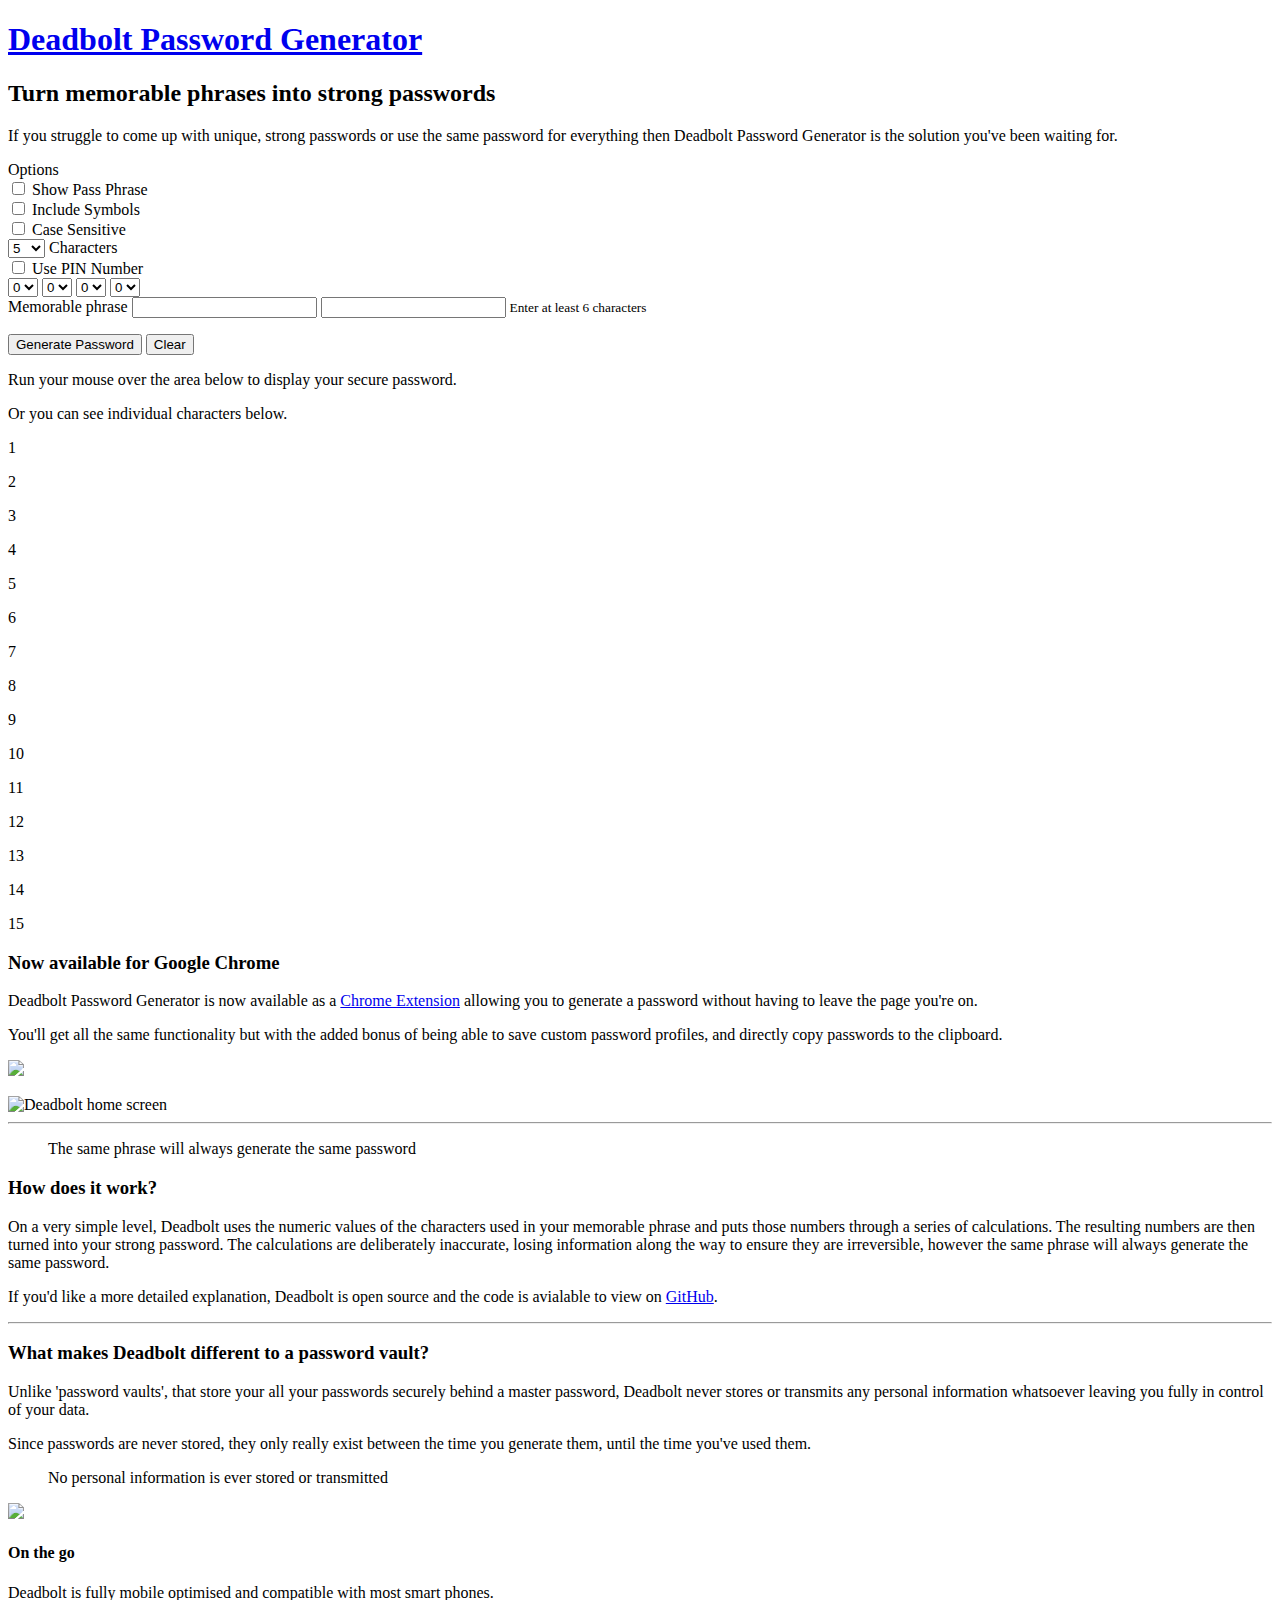
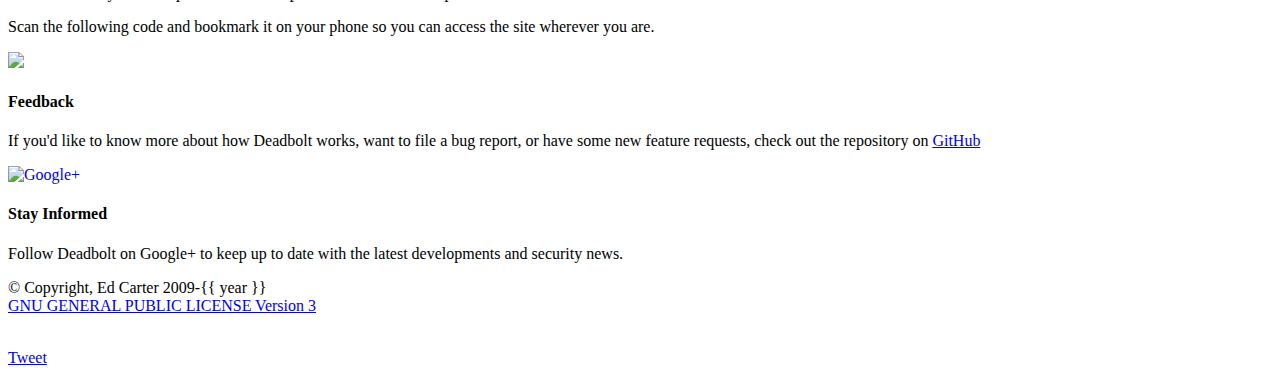
==== views/index.htm @ 01534e09 "Finalised design - beta stage" ====
﻿<!DOCTYPE html>
<html lang="en" itemscope itemtype="http://schema.org/Product">
<head>
    <meta charset="utf-8">
    <meta http-equiv="X-UA-Compatible" content="IE=edge">
    <meta name="viewport" content="width=device-width, initial-scale=1">
    <meta name="author" content="Ed Carter">
    <title>Deadbolt Password Generator</title>
    <meta name="keywords" content="password generator, random password generator, secure password generator, generate password, good passwords, random password, good password, online password generator, generate random password, password generators" />
    <meta name="description" content="Generate secure, strong passwords from a simple memorable pass phrase to enhance your Internet security and protect your privacy." />
    <link rel="icon" href="/favicon.ico" type="image/x-icon" />
    <link rel="shortcut icon" href="/favicon.ico" type="image/x-icon" />
    <link rel="alternate" type="application/rss+xml" title="Deadbolt Password Generator Security Blog" href="http://blog.deadboltpasswordgenerator.com/feeds/posts/default?alt=rss" />
    <link rel="canonical" href="http://www.deadboltpasswordgenerator.com" />
    <!-- Bootstrap core CSS -->
    <link href="/css/bootstrap.min.css" rel="stylesheet">
    <link href="/css/deadbolt.css" rel="stylesheet">
    <!-- HTML5 shim and Respond.js IE8 support of HTML5 elements and media queries -->
    <!--[if lt IE 9]>
      <script src="https://oss.maxcdn.com/libs/html5shiv/3.7.0/html5shiv.js"></script>
      <script src="https://oss.maxcdn.com/libs/respond.js/1.4.2/respond.min.js"></script>
    <![endif]-->
</head>
<body>
    <div class="navbar navbar-inverse" role="navigation">
        <div class="container">
            <div class="navbar-header">
                <h1><a href="/"><span itemprop="name">Deadbolt Password Generator</span></a></h1>
            </div>
        </div>
    </div>
    <div class="jumbotron">
        <div class="container">
            <h2 itemprop="description">Turn <strong>memorable phrases</strong> into <strong>strong passwords</strong></h2>
            <p>If you struggle to come up with unique, strong passwords or use the same password for everything then Deadbolt Password Generator is the solution you've been waiting for.</p>

        </div>
    </div>

    <div class="container adsense">
        <!-- Responsive Ad Unit -->
        <ins class="adsbygoogle"
             style="display:block"
             data-ad-client="ca-pub-9853312082400389"
             data-ad-slot="5309390888"
             data-ad-format="auto"></ins>
    </div>

    <div class="container">

        <div class="well">

            <div class="row">


                <div class="col-md-3">
                    <label>Options</label>
                    <div class="panel panel-default">
                        <div class="panel-body">

                            <div class="checkbox">
                                <label>
                                    <input type="checkbox" data-bind="checked: showPassPhrase, enable: !passwordGenerated()"> Show Pass Phrase
                                </label>
                            </div>
                            <div class="checkbox">
                                <label>
                                    <input type="checkbox" data-bind="checked: includeSymbols, enable: !passwordGenerated()"> Include Symbols
                                </label>
                            </div>
                            <div class="checkbox">
                                <label>
                                    <input type="checkbox" data-bind="checked: caseSensitive, enable: !passwordGenerated()"> Case Sensitive
                                </label>
                            </div>
                            <div class="form-group">
                                <select data-bind="value: characters, enable: !passwordGenerated()">
                                    <option>5</option>
                                    <option>6</option>
                                    <option>7</option>
                                    <option>8</option>
                                    <option>9</option>
                                    <option>10</option>
                                    <option>11</option>
                                    <option>12</option>
                                    <option>13</option>
                                    <option>14</option>
                                    <option>15</option>
                                </select>
                                Characters
                            </div>

                            <div class="checkbox">
                                <label>
                                    <input type="checkbox" data-bind="checked: usePinNumber, enable: !passwordGenerated()"> Use PIN Number
                                </label>
                            </div>
                            <div data-bind="visible: usePinNumber">
                                <div class="pinNumber">
                                    <select data-bind="value: pin1, enable: !passwordGenerated()">
                                        <option>0</option>
                                        <option>1</option>
                                        <option>2</option>
                                        <option>3</option>
                                        <option>4</option>
                                        <option>5</option>
                                        <option>6</option>
                                        <option>7</option>
                                        <option>8</option>
                                        <option>9</option>
                                    </select>
                                    <select data-bind="value: pin2, enable: !passwordGenerated()">
                                        <option>0</option>
                                        <option>1</option>
                                        <option>2</option>
                                        <option>3</option>
                                        <option>4</option>
                                        <option>5</option>
                                        <option>6</option>
                                        <option>7</option>
                                        <option>8</option>
                                        <option>9</option>
                                    </select>
                                    <select data-bind="value: pin3, enable: !passwordGenerated()">
                                        <option>0</option>
                                        <option>1</option>
                                        <option>2</option>
                                        <option>3</option>
                                        <option>4</option>
                                        <option>5</option>
                                        <option>6</option>
                                        <option>7</option>
                                        <option>8</option>
                                        <option>9</option>
                                    </select>
                                    <select data-bind="value: pin4, enable: !passwordGenerated()">
                                        <option>0</option>
                                        <option>1</option>
                                        <option>2</option>
                                        <option>3</option>
                                        <option>4</option>
                                        <option>5</option>
                                        <option>6</option>
                                        <option>7</option>
                                        <option>8</option>
                                        <option>9</option>
                                    </select>
                                </div>
                            </div>
                        </div>
                    </div>
                </div>
                <div class="col-md-9">
                    <div class="form-group">
                        <label for="memorablePhrase">Memorable phrase</label>
                        <input type="text" class="form-control" id="memorablePhrase" data-bind="valueUpdate: 'afterkeydown', value: memorablePhrase, visible: showPassPhrase, enable: !passwordGenerated()" />
                        <input type="password" class="form-control" id="memorablePhrase" data-bind="valueUpdate: 'afterkeydown', value: memorablePhrase, visible: !showPassPhrase(), enable: !passwordGenerated()" />
                        <small class="muted" data-bind="html: remainingChars, visible: !minPhraseLengthMet()">Enter at least 6 characters</small>
                    </div>
                    <p>
                        <button type="button" class="btn btn-primary" data-bind="visible: minPhraseLengthMet, click: generatePassword, enable: !passwordGenerated()">Generate Password</button>
                        <button type="button" class="btn btn-danger" data-bind="visible: passwordGenerated(), click: clearPassword">Clear</button>
                    </p>
                    <div id="encodedPasswordContainer" data-bind="fadeVisible: passwordGenerated">
                        <p class="hidden-sm hidden-xs">Run your mouse over the area below to display your secure password.</p>
                        <p><span data-bind="text: encodedPassword" class="passChars pwReveal" onmouseover="viewModel.raiseRevealEvent('full')"></span></p>
                        <p class="hidden-sm hidden-xs">Or you can see individual characters below.</p>
                        <div class="passChars">
                            <dl class="first"><dt>1</dt><dd data-bind="text: getPasswordCharacter(1)" class="pwReveal"></dd></dl>
                            <dl><dt>2</dt><dd data-bind="text: getPasswordCharacter(2)" class="pwReveal" onmouseover="viewModel.raiseRevealEvent('char')"></dd></dl>
                            <dl><dt>3</dt><dd data-bind="text: getPasswordCharacter(3)" class="pwReveal" onmouseover="viewModel.raiseRevealEvent('char')"></dd></dl>
                            <dl><dt>4</dt><dd data-bind="text: getPasswordCharacter(4)" class="pwReveal" onmouseover="viewModel.raiseRevealEvent('char')"></dd></dl>
                            <dl><dt>5</dt><dd data-bind="text: getPasswordCharacter(5)" class="pwReveal" onmouseover="viewModel.raiseRevealEvent('char')"></dd></dl>
                            <dl data-bind="visible: getPasswordCharacter(6) != ''"><dt>6</dt><dd data-bind="text: getPasswordCharacter(6)" class="pwReveal" onmouseover="viewModel.raiseRevealEvent('char')"></dd></dl>
                            <dl data-bind="visible: getPasswordCharacter(7) != ''"><dt>7</dt><dd data-bind="text: getPasswordCharacter(7)" class="pwReveal" onmouseover="viewModel.raiseRevealEvent('char')"></dd></dl>
                            <dl data-bind="visible: getPasswordCharacter(8) != ''"><dt>8</dt><dd data-bind="text: getPasswordCharacter(8)" class="pwReveal" onmouseover="viewModel.raiseRevealEvent('char')"></dd></dl>
                            <dl data-bind="visible: getPasswordCharacter(9) != ''"><dt>9</dt><dd data-bind="text: getPasswordCharacter(9)" class="pwReveal" onmouseover="viewModel.raiseRevealEvent('char')"></dd></dl>
                            <dl data-bind="visible: getPasswordCharacter(10) != ''"><dt>10</dt><dd data-bind="text: getPasswordCharacter(10)" class="pwReveal" onmouseover="viewModel.raiseRevealEvent('char')"></dd></dl>
                            <dl data-bind="visible: getPasswordCharacter(11) != ''"><dt>11</dt><dd data-bind="text: getPasswordCharacter(11)" class="pwReveal" onmouseover="viewModel.raiseRevealEvent('char')"></dd></dl>
                            <dl data-bind="visible: getPasswordCharacter(12) != ''"><dt>12</dt><dd data-bind="text: getPasswordCharacter(12)" class="pwReveal" onmouseover="viewModel.raiseRevealEvent('char')"></dd></dl>
                            <dl data-bind="visible: getPasswordCharacter(13) != ''"><dt>13</dt><dd data-bind="text: getPasswordCharacter(13)" class="pwReveal" onmouseover="viewModel.raiseRevealEvent('char')"></dd></dl>
                            <dl data-bind="visible: getPasswordCharacter(14) != ''"><dt>14</dt><dd data-bind="text: getPasswordCharacter(14)" class="pwReveal" onmouseover="viewModel.raiseRevealEvent('char')"></dd></dl>
                            <dl data-bind="visible: getPasswordCharacter(15) != ''"><dt>15</dt><dd data-bind="text: getPasswordCharacter(15)" class="pwReveal" onmouseover="viewModel.raiseRevealEvent('char')"></dd></dl>
                        </div>
                    </div>
                </div>
            </div>
        </div>

        <div class="row">
            <div class="col-md-7 col-sm-6">
                <h3>Now available for Google Chrome</h3>
                <p>
                    Deadbolt Password Generator is now available as a <a href="https://chrome.google.com/webstore/detail/deadbolt-password-generat/gmipahielflpaijgdkfailgmiloecolh" target="_blank">Chrome Extension</a> allowing you to generate a password without having to leave the page you're on.
</p>
                <p>You'll get all the same functionality but with the added bonus of being able to save custom password profiles, and directly copy passwords to the clipboard.</p>
                <p class="hidden-sm hidden-xs">
                    <a href="https://chrome.google.com/webstore/detail/deadbolt-password-generat/gmipahielflpaijgdkfailgmiloecolh" target="_blank">
                        <img itemprop="image" src="/images/available-in-the-chrome-web-store.png" class="img-responsive" />
                    </a>
                </p>
            </div>
            <div class="col-md-5 col-sm-6">
                <img class="img-responsive img-rounded" src="/images/screenshot-home.png" alt="Deadbolt home screen">
            </div>
        </div>

        <hr />

        <div class="row">
            <div class="col-md-5">
                <blockquote class="quote blockquote-reverse"><span class="text-muted">The</span> same phrase <span class="text-muted">will always generate the</span> same password</blockquote>
            </div>
            <div class="col-md-7">
                <h3>How does it work?</h3>
                <p>
                    On a very simple level, Deadbolt uses the numeric values of the characters used in your memorable phrase and puts those numbers through a series of calculations.
                    The resulting numbers are then turned into your strong password. The calculations are deliberately inaccurate, losing information along the way to ensure they are irreversible, however the same phrase will always generate the same password.
                </p>
                <p>If you'd like a more detailed explanation, Deadbolt is open source and the code is avialable to view on <a href="https://github.com/bittenbytailfly/deadbolt-password-generator-chrome-extension" target="_blank">GitHub</a>.</p>
            </div>

        </div>
        <hr />
        <div class="row">

            <div class="col-md-7">
                <h3>What makes Deadbolt different to a password vault?</h3>
                <p>
                    Unlike 'password vaults', that store your all your passwords securely behind a master password, Deadbolt never stores or transmits any personal information whatsoever leaving you fully in control of your data.
                </p>
                <p>Since passwords are never stored, they only really exist between the time you generate them, until the time you've used them.</p>
            </div>
            <div class="col-md-5">
                <blockquote class="quote">No personal information <span class="text-muted">is ever </span>stored or transmitted</blockquote>
            </div>
        </div>
    </div>

    <div class="container adsense">
        <!-- Responsive Text Ad Unit -->
        <ins class="adsbygoogle"
             style="display:block"
             data-ad-client="ca-pub-9853312082400389"
             data-ad-slot="8262857289"
             data-ad-format="auto"></ins>
    </div>

    <div class="footer">
        <div class="container">
            <div class="row">
                <div class="col-md-4 hidden-xs">
                    <div class="row">
                        <div class="col-md-3 col-sm-2 footer-icon"><p><img src="/images/qrcode.png" class="img-responsive img-rounded" /></p></div>
                        <div class="col-md-9 col-sm-10">
                            <h4>On the go</h4>
                            <p>Deadbolt is fully mobile optimised and compatible with most smart phones.</p>
                            <p>Scan the following code and bookmark it on your phone so you can access the site wherever you are.</p>
                        </div>
                    </div>
                </div>
                <div class="col-md-4">
                    <div class="row">
                        <div class="col-md-3 col-sm-2 footer-icon">
                        <p>
                            <a href="https://github.com/bittenbytailfly/deadbolt-password-generator-chrome-extension" target="_blank">
                                <img src="/images/github-mark-light-120px-plus.png" class="img-responsive img-rounded" />
                            </a></p></div>
                        <div class="col-md-9 col-sm-10">
                            <h4>Feedback</h4>
                            <p>If you'd like to know more about how Deadbolt works, want to file a bug report, or have some new feature requests, check out the repository on <a href="https://github.com/bittenbytailfly/deadbolt-password-generator-chrome-extension" target="_blank">GitHub</a></p>
                        </div>
                    </div>
                </div>
                <div class="col-md-4">
                    <div class="row">
                        <div class="col-md-3 col-sm-2 footer-icon">
                            <p>
                                <a href="//plus.google.com/110515526630987178798?prsrc=3"
                                   rel="publisher" target="_top" style="text-decoration:none;">
                                    <img src="//ssl.gstatic.com/images/icons/gplus-64.png" alt="Google+" style="border:0;width:64px;height:64px;" />
                                </a>
                            </p>
                        </div>
                        <div class="col-md-9 col-sm-10">
                            <h4>Stay Informed</h4>
                            <p>Follow Deadbolt on Google+ to keep up to date with the latest developments and security news.</p>
                        </div>
                    </div>
                </div>
            </div>

        </div>
    </div>

    <div id="social-buttons">
        <div class="container">

            <div class="row">
                <div class="col-md-4">
                    <p>
                        <div class="g-person" data-width="273" data-href="//plus.google.com/109880656819676198896" data-theme="dark" data-layout="landscape" data-showtagline="false" data-showcoverphoto="false" data-rel="author"></div>
                    </p>
                    <p>
                        &copy; Copyright, Ed Carter 2009-{{ year }}
                        <br />
                        <a href="http://www.gnu.org/licenses/" target="_blank">GNU GENERAL PUBLIC LICENSE Version 3</a>
                    </p>
                </div><div class="col-md-4">
                    <p>
                        <div class="g-plusone" data-annotation="inline" data-width="300" data-href="http://www.deadboltpasswordgenerator.com"></div>
                        <br />
                        <a href="https://twitter.com/share" class="twitter-share-button" data-url="http://www.deadboltpasswordgenerator.com" data-via="bittenbytailfly">Tweet</a>
                        <div id="fb-root"></div>
                        <div class="fb-like" data-href="http://www.deadboltpasswordgenerator.com/" data-send="false" data-layout="button_count" data-show-faces="false"></div>
                    </p>
                </div>
            </div>


        </div>
    </div>
    <script src="/js/knockout-3.0.0.js"></script>
    <script src="//ajax.googleapis.com/ajax/libs/jquery/1.11.0/jquery.min.js"></script>
    <script src="//ajax.googleapis.com/ajax/libs/jqueryui/1.10.4/jquery-ui.min.js"></script>
    <script src="/js/socialbuttons.js"></script>
    <script src="/js/deadbolt.js"></script>
    <script async src="//pagead2.googlesyndication.com/pagead/js/adsbygoogle.js"></script>
    <script src="/js/deadbolt-ui.js"></script>
</body>
</html>
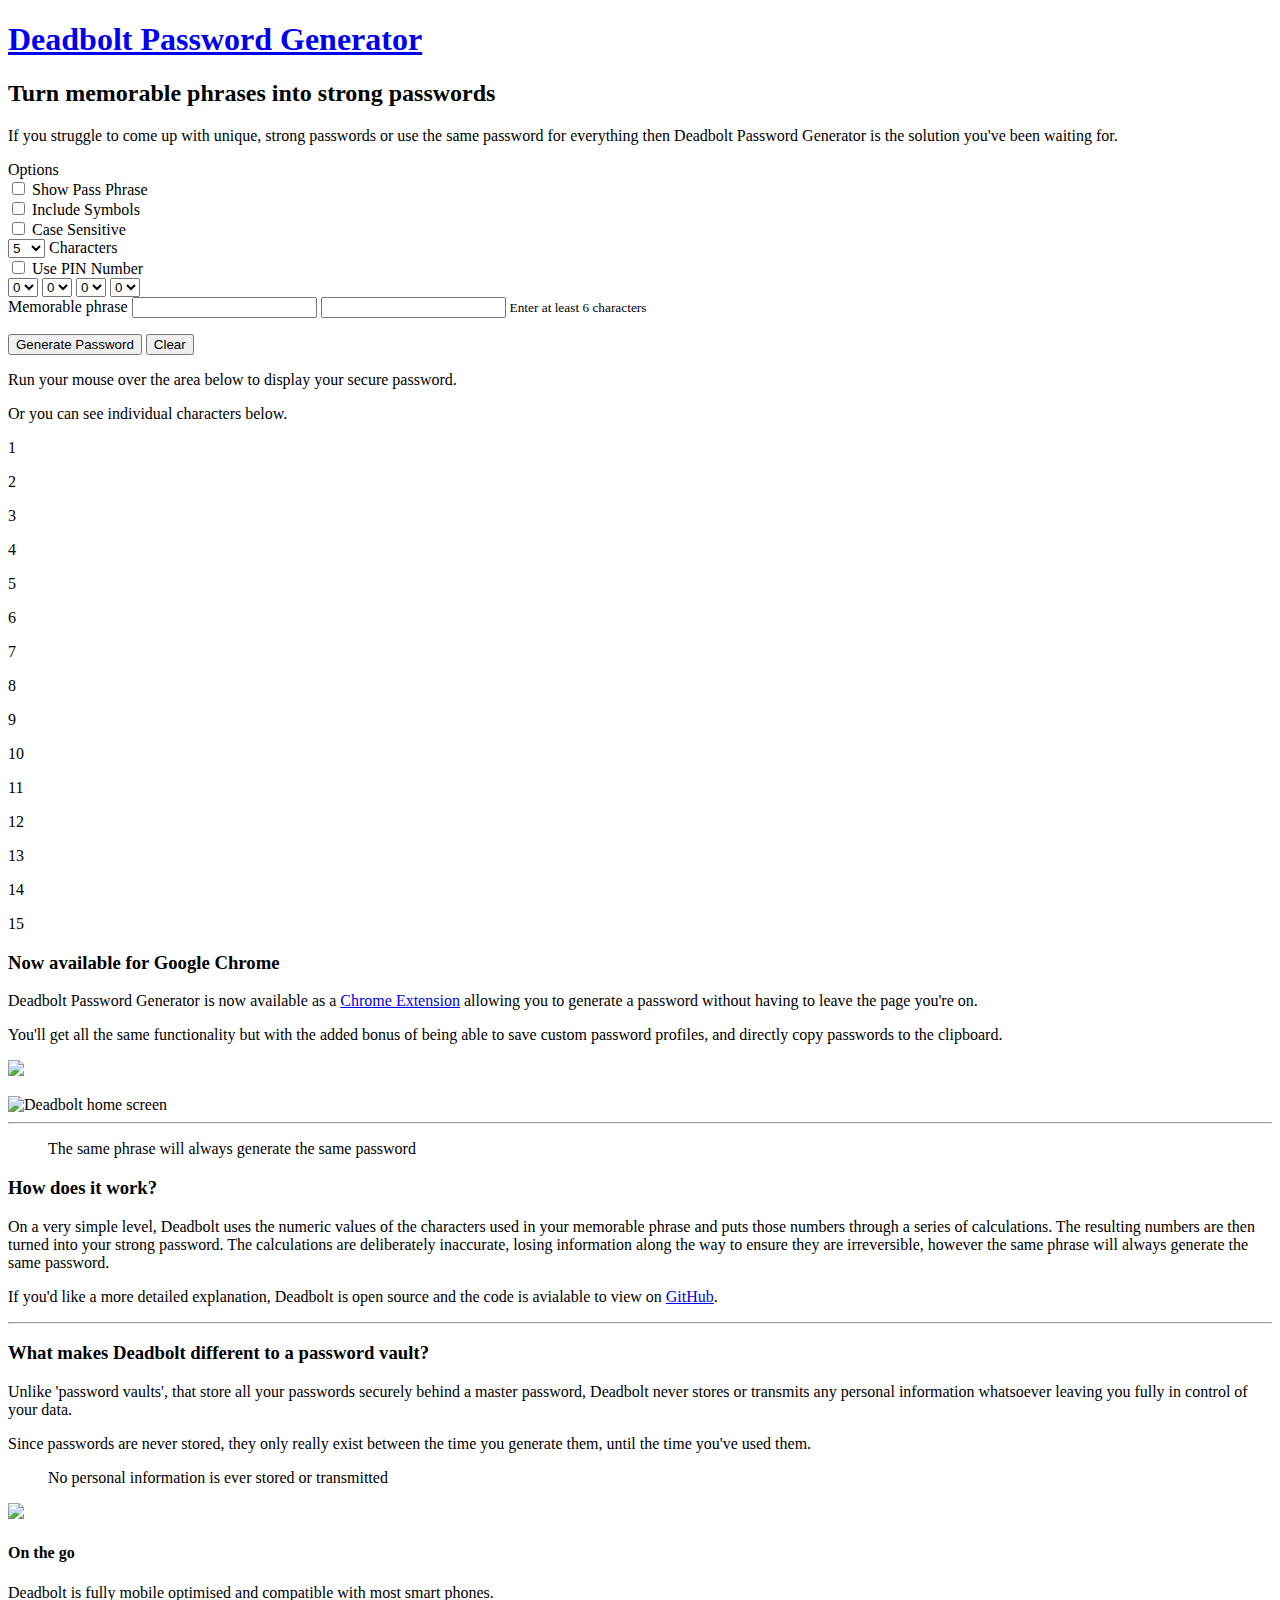
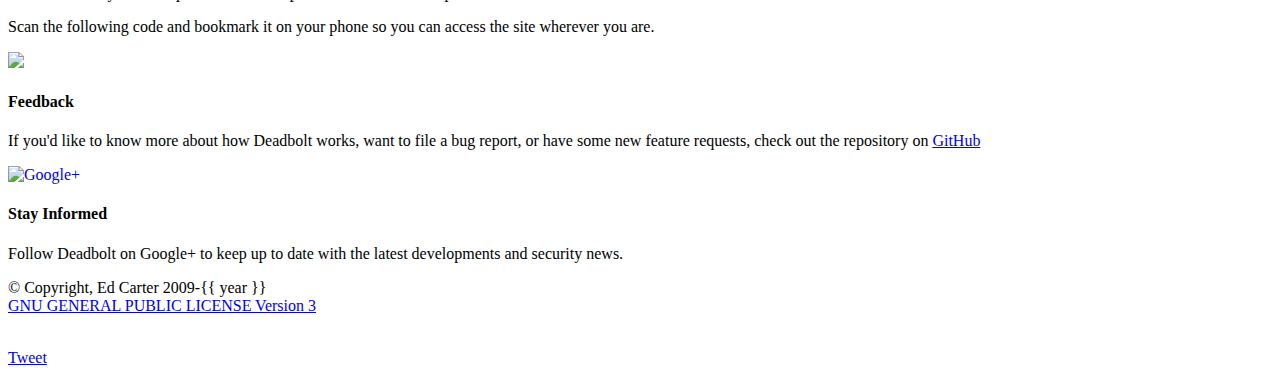
==== commit 1de2487c: "Minor tweaks" ====
--- a/views/index.htm
+++ b/views/index.htm
@@ -196,12 +196,12 @@
                 <p>You'll get all the same functionality but with the added bonus of being able to save custom password profiles, and directly copy passwords to the clipboard.</p>
                 <p class="hidden-sm hidden-xs">
                     <a href="https://chrome.google.com/webstore/detail/deadbolt-password-generat/gmipahielflpaijgdkfailgmiloecolh" target="_blank">
-                        <img itemprop="image" src="/images/available-in-the-chrome-web-store.png" class="img-responsive" />
+                        <img src="/images/available-in-the-chrome-web-store.png" class="img-responsive" />
                     </a>
                 </p>
             </div>
             <div class="col-md-5 col-sm-6">
-                <img class="img-responsive img-rounded" src="/images/screenshot-home.png" alt="Deadbolt home screen">
+                <img itemprop="image" class="img-responsive img-rounded" src="/images/screenshot-home.png" alt="Deadbolt home screen">
             </div>
         </div>
 
@@ -227,7 +227,7 @@
             <div class="col-md-7">
                 <h3>What makes Deadbolt different to a password vault?</h3>
                 <p>
-                    Unlike 'password vaults', that store your all your passwords securely behind a master password, Deadbolt never stores or transmits any personal information whatsoever leaving you fully in control of your data.
+                    Unlike 'password vaults', that store all your passwords securely behind a master password, Deadbolt never stores or transmits any personal information whatsoever leaving you fully in control of your data.
                 </p>
                 <p>Since passwords are never stored, they only really exist between the time you generate them, until the time you've used them.</p>
             </div>
@@ -310,7 +310,7 @@
                     <p>
                         <div class="g-plusone" data-annotation="inline" data-width="300" data-href="http://www.deadboltpasswordgenerator.com"></div>
                         <br />
-                        <a href="https://twitter.com/share" class="twitter-share-button" data-url="http://www.deadboltpasswordgenerator.com" data-via="bittenbytailfly">Tweet</a>
+                        <a href="https://twitter.com/share" class="twitter-share-button" data-url="http://www.deadboltpasswordgenerator.com" data-text="Turn memorable phrases into strong passwords with Deadbolt Password Generator">Tweet</a>
                         <div id="fb-root"></div>
                         <div class="fb-like" data-href="http://www.deadboltpasswordgenerator.com/" data-send="false" data-layout="button_count" data-show-faces="false"></div>
                     </p>
@@ -328,4 +328,4 @@
     <script async src="//pagead2.googlesyndication.com/pagead/js/adsbygoogle.js"></script>
     <script src="/js/deadbolt-ui.js"></script>
 </body>
-</html>
+</html>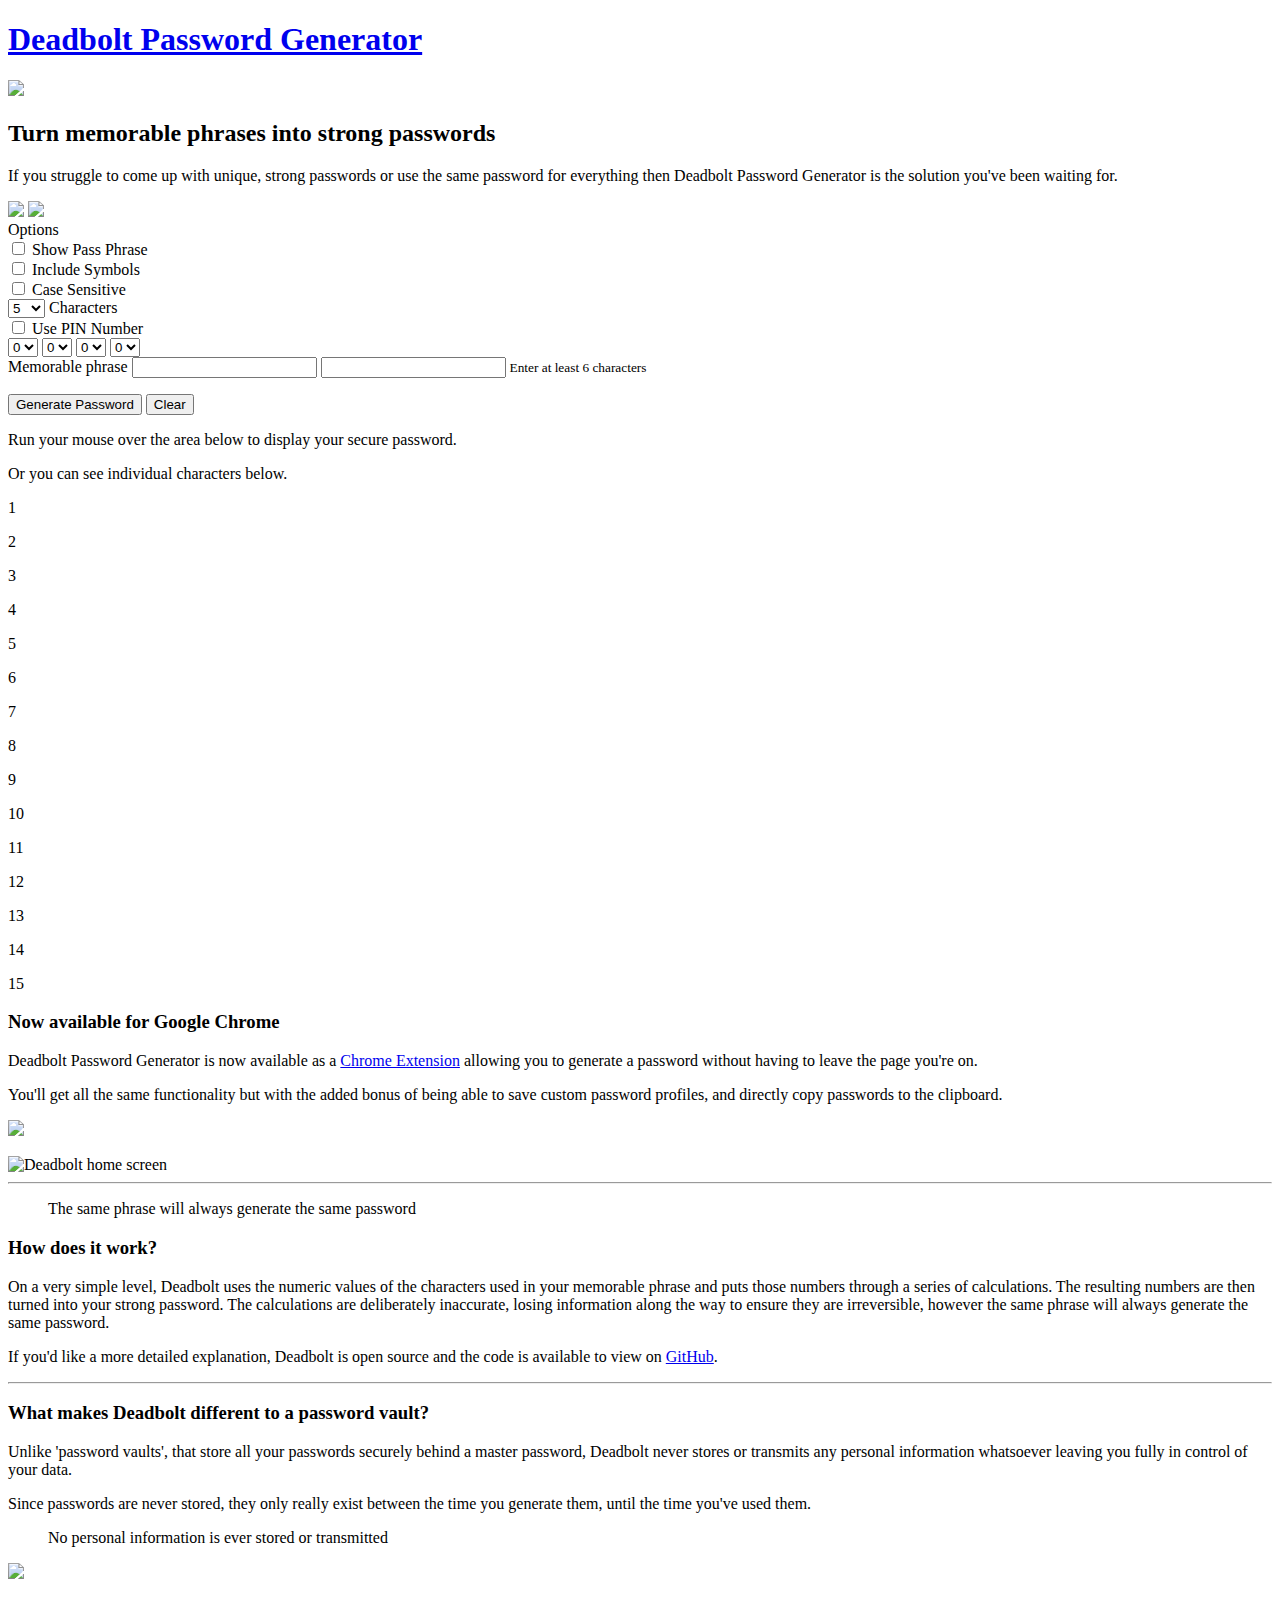
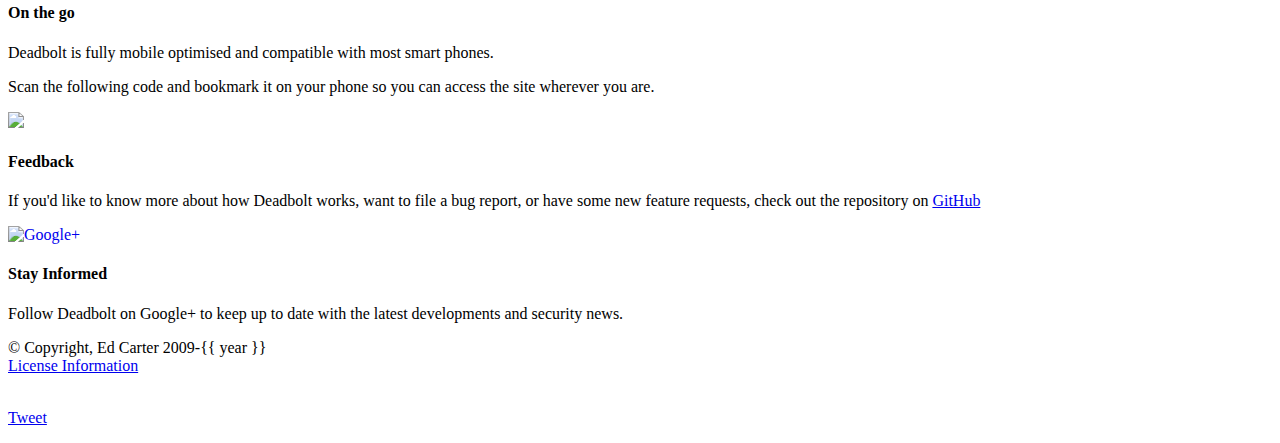
==== commit 9d774928: "Fixed a typo on the home page. Added a license information page." ====
--- a/views/index.htm
+++ b/views/index.htm
@@ -31,9 +31,19 @@
     </div>
     <div class="jumbotron">
         <div class="container">
-            <h2 itemprop="description">Turn <strong>memorable phrases</strong> into <strong>strong passwords</strong></h2>
-            <p>If you struggle to come up with unique, strong passwords or use the same password for everything then Deadbolt Password Generator is the solution you've been waiting for.</p>
-
+            <div class="row">
+                <div class="col-md-5 hidden-sm hidden-xs">
+                    <img src="/images/autofill-plus-mobile.png" class="img-responsive img-rounded" />
+                </div>
+                <div class="col-md-7">
+                    <h2 itemprop="description">Turn <strong>memorable phrases</strong> into <strong>strong passwords</strong></h2>
+                    <p>If you struggle to come up with unique, strong passwords or use the same password for everything then Deadbolt Password Generator is the solution you've been waiting for.</p>
+                    <div>
+                        <a href="https://play.google.com/store/apps/details?id=com.bittenbytailfly.deadboltpasswordgenerator" target="_blank"><img src="/images/available-in-the-play-store.png" height="50" /></a>
+                        <a href="https://chrome.google.com/webstore/detail/deadbolt-password-generat/gmipahielflpaijgdkfailgmiloecolh" target="_blank"><img src="/images/available-in-the-chrome-web-store.png" height="50" /></a>
+                    </div>
+                </div>
+            </div>
         </div>
     </div>
 
@@ -217,7 +227,7 @@
                     On a very simple level, Deadbolt uses the numeric values of the characters used in your memorable phrase and puts those numbers through a series of calculations.
                     The resulting numbers are then turned into your strong password. The calculations are deliberately inaccurate, losing information along the way to ensure they are irreversible, however the same phrase will always generate the same password.
                 </p>
-                <p>If you'd like a more detailed explanation, Deadbolt is open source and the code is avialable to view on <a href="https://github.com/bittenbytailfly/deadbolt-password-generator-chrome-extension" target="_blank">GitHub</a>.</p>
+                <p>If you'd like a more detailed explanation, Deadbolt is open source and the code is available to view on <a href="https://github.com/bittenbytailfly/deadbolt-password-generator-chrome-extension" target="_blank">GitHub</a>.</p>
             </div>
 
         </div>
@@ -304,7 +314,7 @@
                     <p>
                         &copy; Copyright, Ed Carter 2009-{{ year }}
                         <br />
-                        <a href="http://www.gnu.org/licenses/" target="_blank">GNU GENERAL PUBLIC LICENSE Version 3</a>
+                        <a href="/license-information">License Information</a>
                     </p>
                 </div><div class="col-md-4">
                     <p>
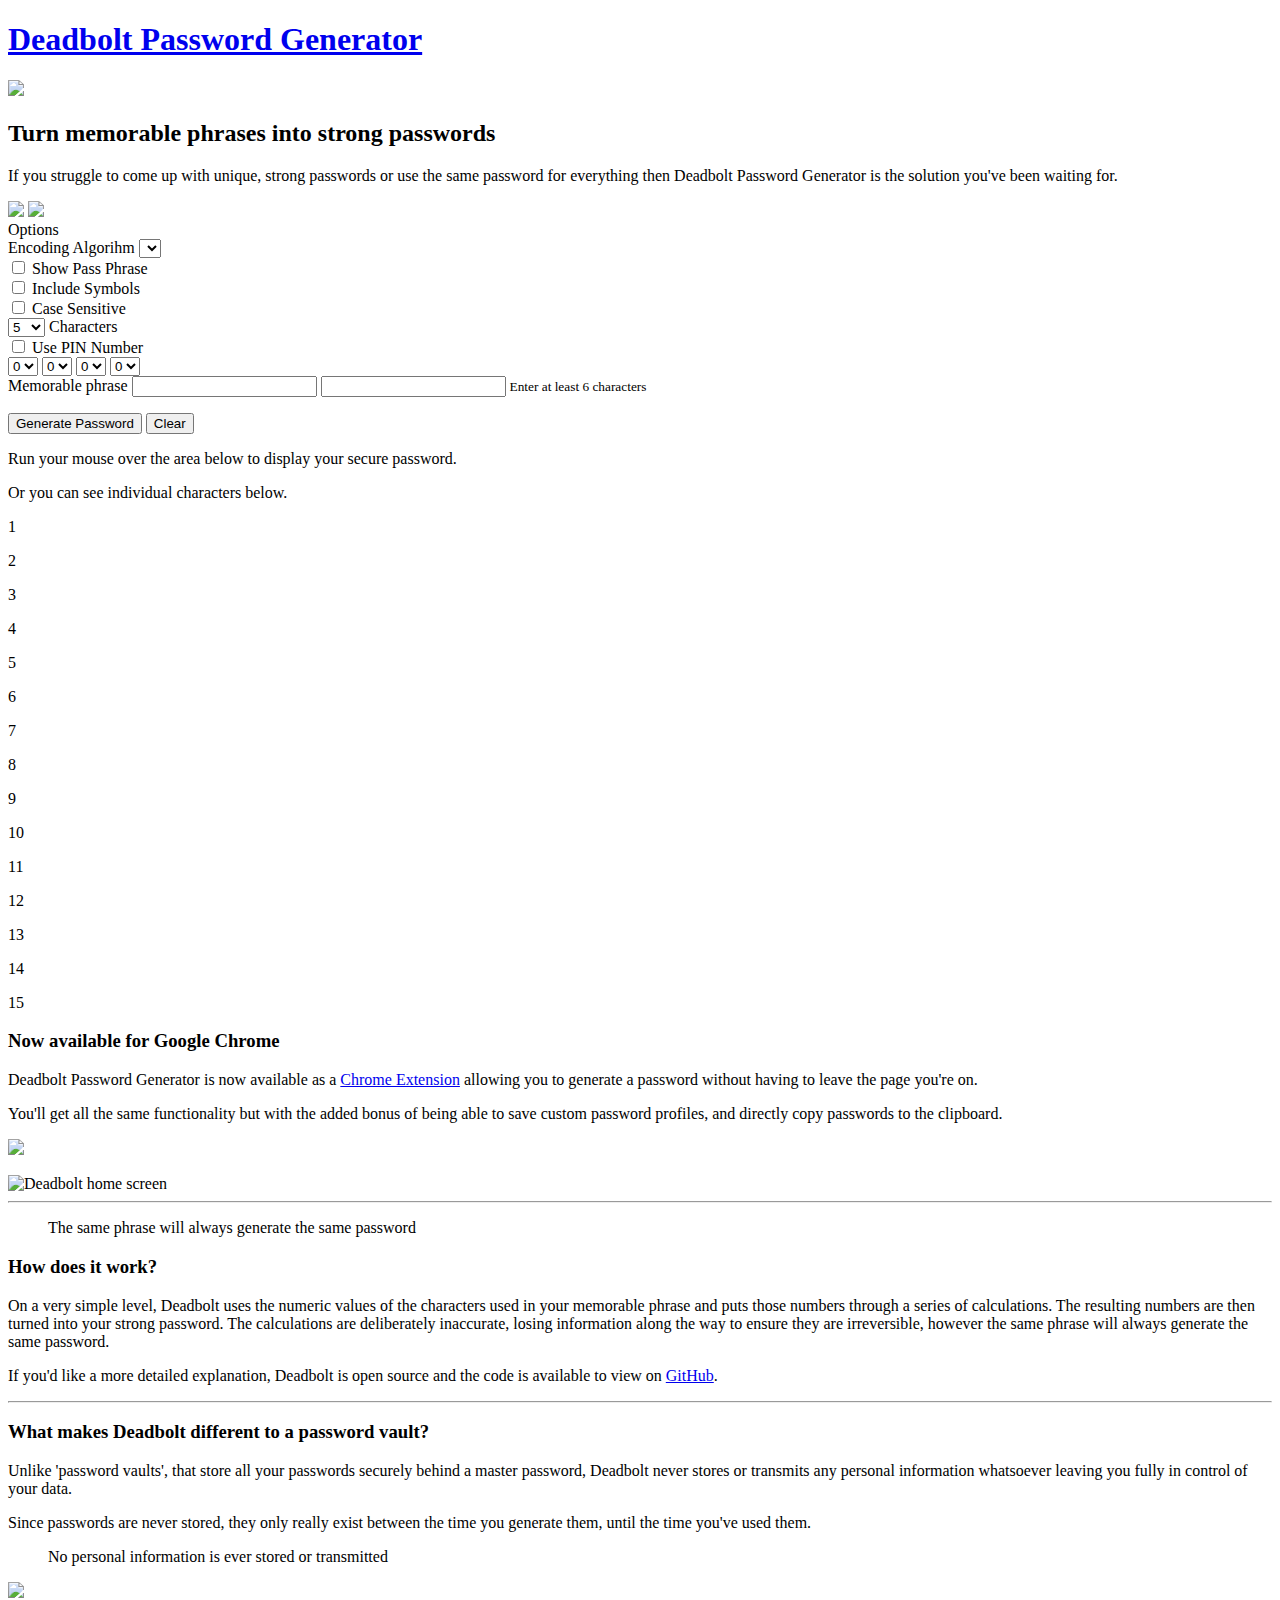
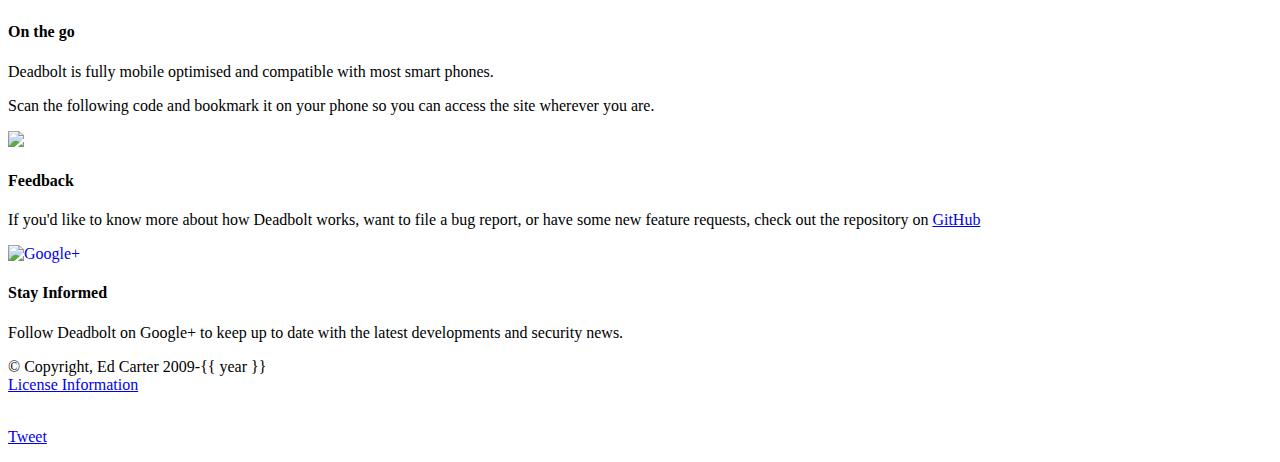
==== commit a9ac68b4: "Allow switching between encoding algoritmhms (closes #4)" ====
--- a/views/index.htm
+++ b/views/index.htm
@@ -62,11 +62,19 @@
 
             <div class="row">
 
-
                 <div class="col-md-3">
                     <label>Options</label>
                     <div class="panel panel-default">
                         <div class="panel-body">
+
+                            <div class="form-group">
+                                <label for="encodeEngine">Encoding Algorihm</label>
+                                <select id="encodeEngine" data-bind="options: encodeEngines,
+                                   optionsText: 'name',
+                                   optionsValue: 'id',
+                                   value: selectedEngineId,
+                                   enable: !passwordGenerated()"></select>
+                            </div>
 
                             <div class="checkbox">
                                 <label>
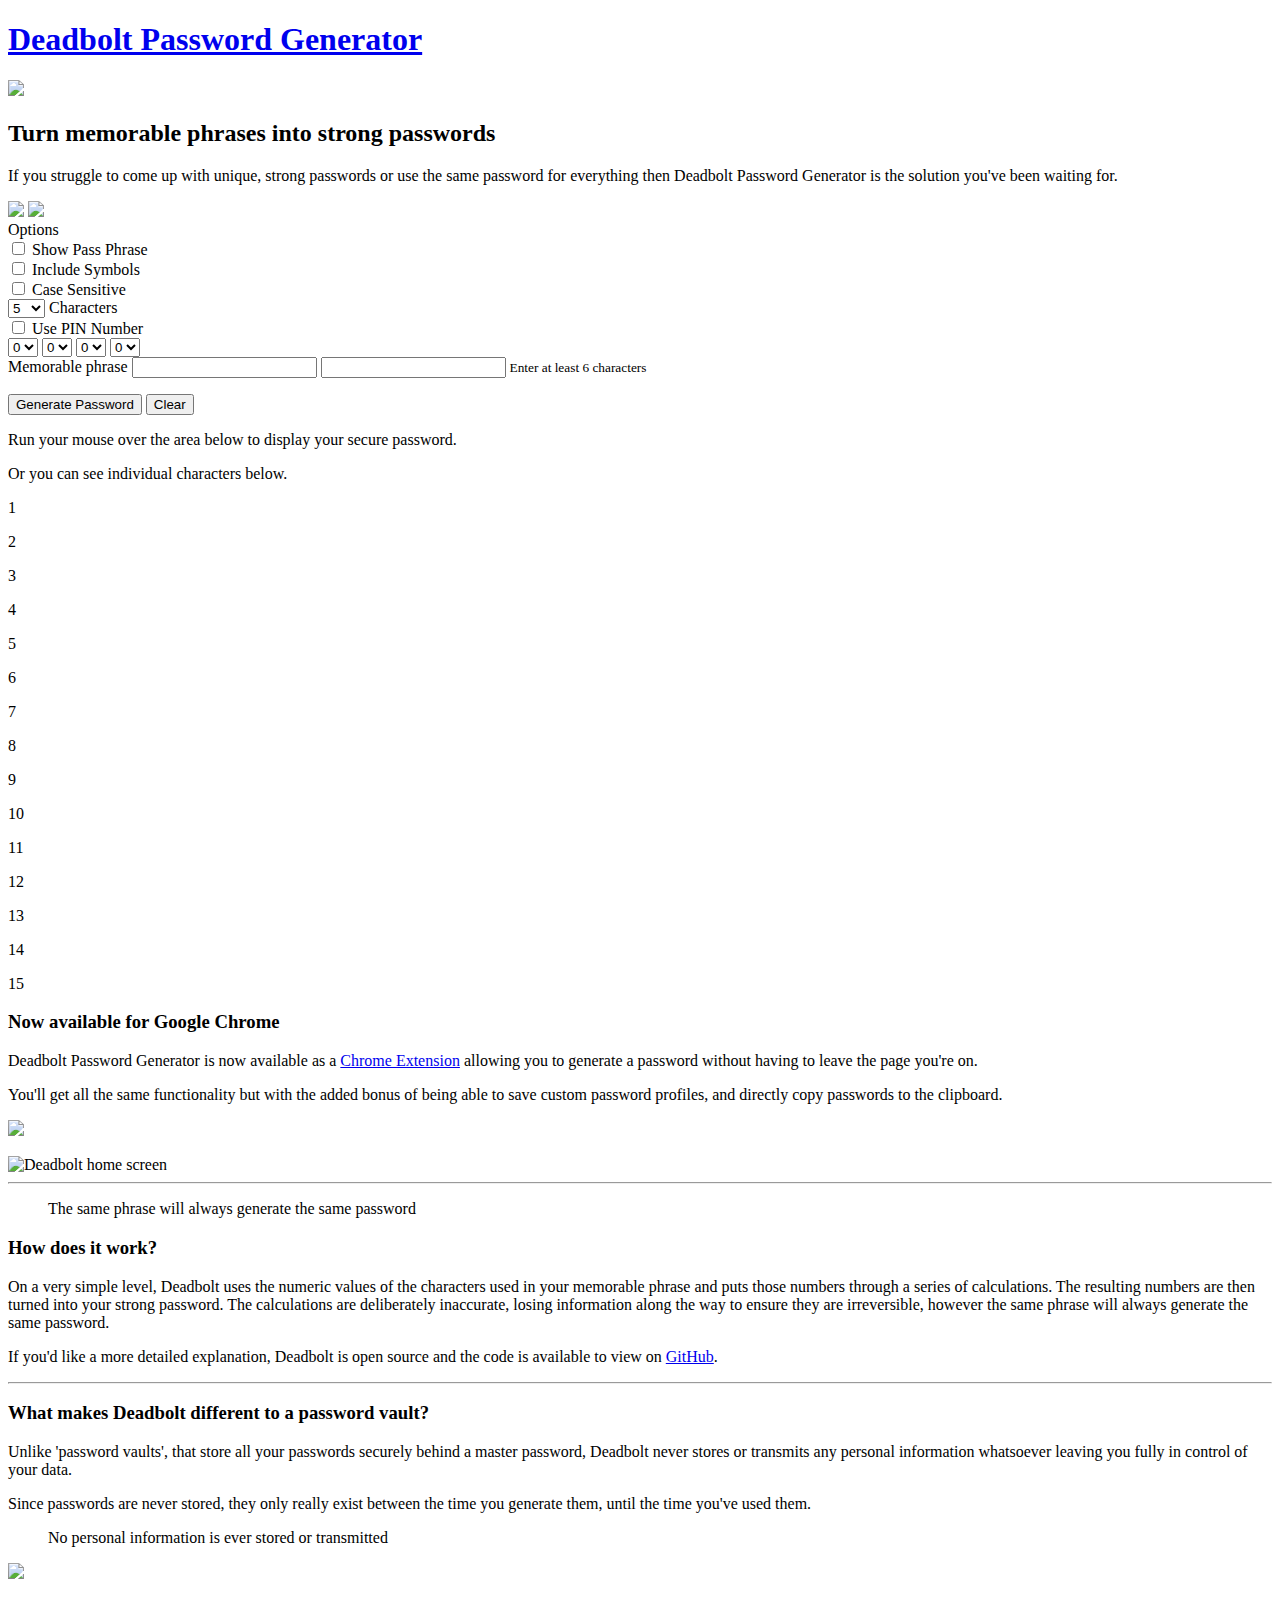
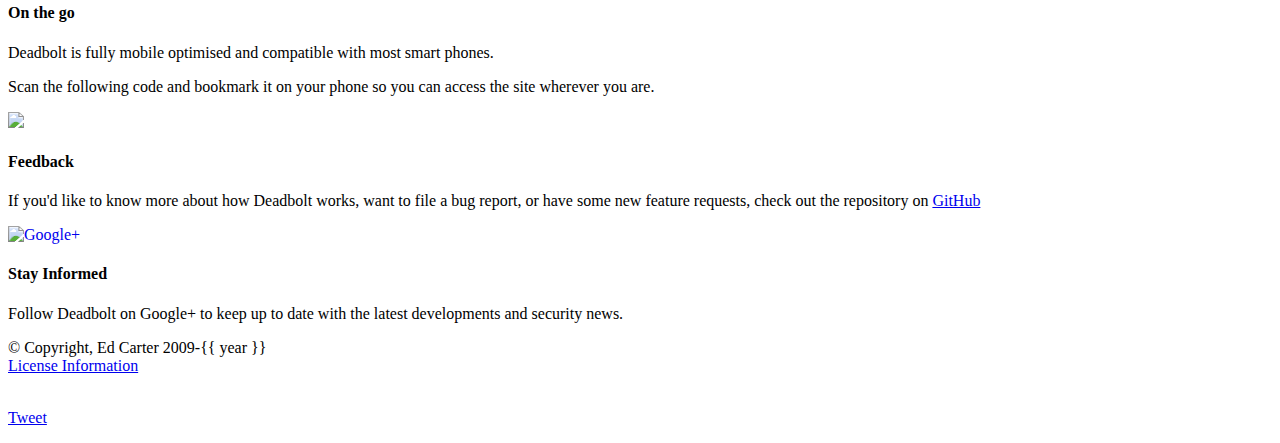
==== commit a7508cd7: "Migrated to the latest version of Python" ====
--- a/views/index.htm
+++ b/views/index.htm
@@ -67,14 +67,14 @@
                     <div class="panel panel-default">
                         <div class="panel-body">
 
-                            <div class="form-group">
+                            <!--<div class="form-group">
                                 <label for="encodeEngine">Encoding Algorihm</label>
                                 <select id="encodeEngine" data-bind="options: encodeEngines,
                                    optionsText: 'name',
                                    optionsValue: 'id',
                                    value: selectedEngineId,
                                    enable: !passwordGenerated()"></select>
-                            </div>
+                            </div>-->
 
                             <div class="checkbox">
                                 <label>
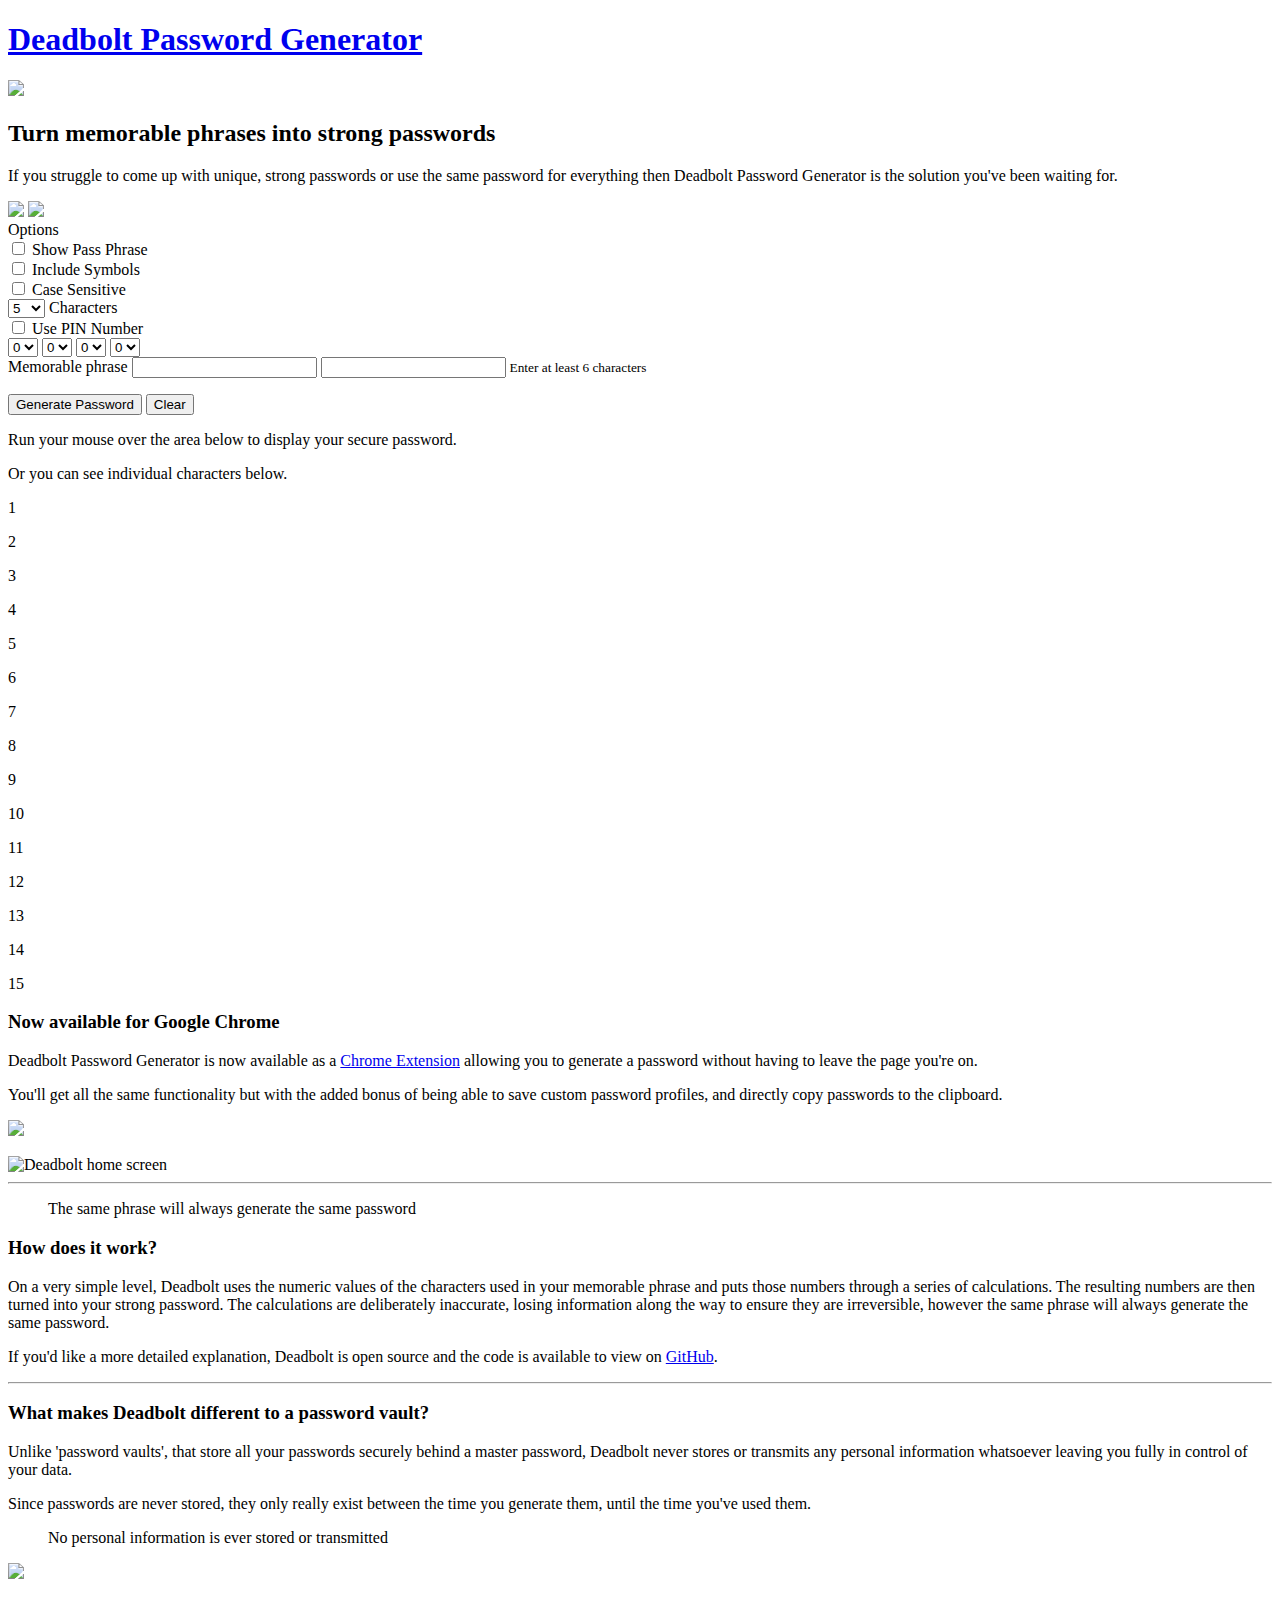
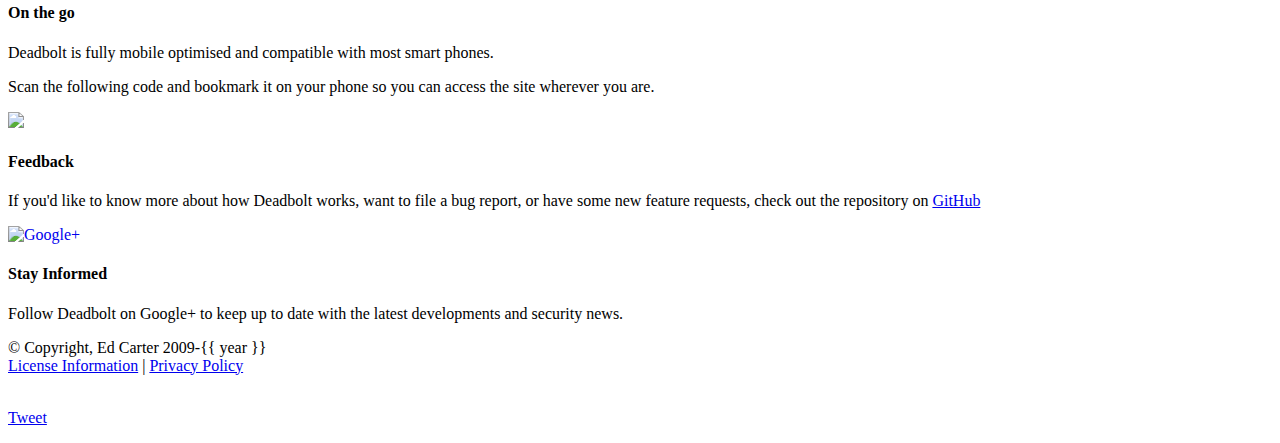
==== commit 97dfdff6: "Added  a Privacy Policy to the website." ====
--- a/views/index.htm
+++ b/views/index.htm
@@ -5,13 +5,13 @@
     <meta http-equiv="X-UA-Compatible" content="IE=edge">
     <meta name="viewport" content="width=device-width, initial-scale=1">
     <meta name="author" content="Ed Carter">
-    <title>Deadbolt Password Generator</title>
+    <title>Deadbolt | Generate Strong Passwords from Memorable Phrases</title>
     <meta name="keywords" content="password generator, random password generator, secure password generator, generate password, good passwords, random password, good password, online password generator, generate random password, password generators" />
-    <meta name="description" content="Generate secure, strong passwords from a simple memorable pass phrase to enhance your Internet security and protect your privacy." />
+    <meta name="description" content="Strong password generator that creates what looks like a random password from a memorable phrase. This free password generator is also on Chrome/Android." />
     <link rel="icon" href="/favicon.ico" type="image/x-icon" />
     <link rel="shortcut icon" href="/favicon.ico" type="image/x-icon" />
     <link rel="alternate" type="application/rss+xml" title="Deadbolt Password Generator Security Blog" href="http://blog.deadboltpasswordgenerator.com/feeds/posts/default?alt=rss" />
-    <link rel="canonical" href="http://www.deadboltpasswordgenerator.com" />
+    <link rel="canonical" href="http://www.deadboltpasswordgenerator.com/" />
     <!-- Bootstrap core CSS -->
     <link href="/css/bootstrap.min.css" rel="stylesheet">
     <link href="/css/deadbolt.css" rel="stylesheet">
@@ -323,6 +323,8 @@
                         &copy; Copyright, Ed Carter 2009-{{ year }}
                         <br />
                         <a href="/license-information">License Information</a>
+                        |
+                        <a href="/privacy-policy">Privacy Policy</a>
                     </p>
                 </div><div class="col-md-4">
                     <p>
